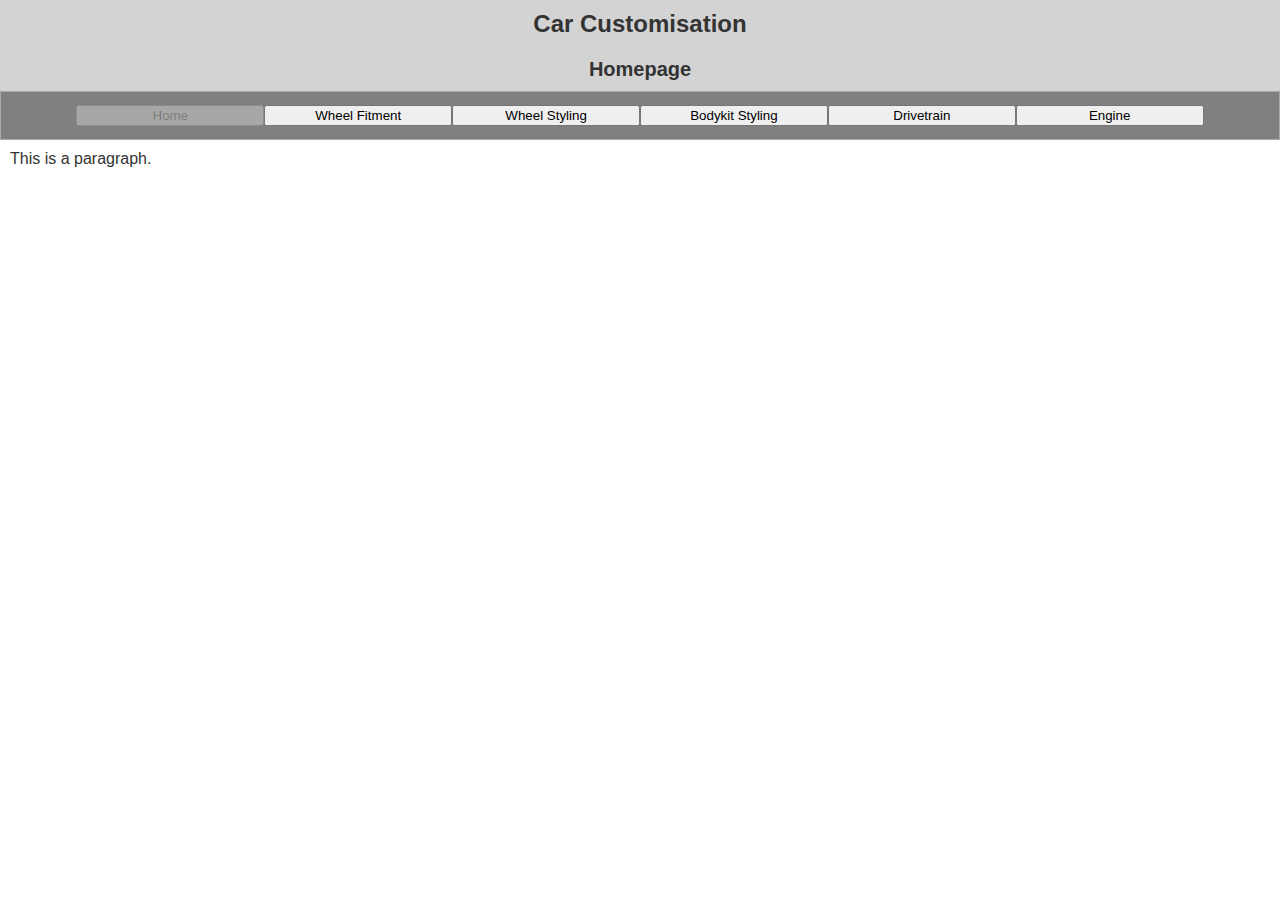
==== index.html @ aa130cc3 "Attempt to link button to webpage" ====
<!DOCTYPE html>
<html>
    <link rel="stylesheet" href="stylesheet.css">
    <scripts src="script.js"> </scripts>
    <head>
        <title> Car Customisation </title>
    </head>
    <body>
        <h1> Car Customisation </h1>
        <h2> Homepage </h2>
        <div class="button-group">
            <button id="homepage" 
                    class="disabled-button"
                    disabled> 
                    Home 
            </button>
            <button id="wheel-fitment" 
                    class="working-button"
                    onclick="document.location='wheel-fitment.html'"> 
                    Wheel Fitment 
            </button>
            <button id="wheel-styling"
                    class="working-button"> 
                    Wheel Styling 
            </button>
            <button id="bodykit-styling"
                    class="working-button"> 
                    Bodykit Styling 
            </button>
            <button id="drivetrain"
                    class="working-button"> 
                    Drivetrain
            </button>
            <button id="engine"
                    class="working-button"> 
                    Engine 
            </button>
        </div>
        <p>  
            This is a paragraph.
        </p>
    </body>
</html>
---- stylesheet.css ----
body 
{
    background-color: white;
    font-family: Arial, sans-serif;
    margin: 0;
    padding: 0;
}

h1 
{
    background-color:lightgrey;
    color: #333;
    text-align: center;
    font-size: 24px;
    margin: 0;
    padding: 10px;
}

h2 
{
    background-color:lightgrey;
    color: #333;
    text-align: center;
    font-size: 20px;
    margin: 0;
    padding: 10px;
}

.working-button 
{
    width: 15%;
    cursor: pointer;
}

.disabled-button 
{
    width: 15%;
    cursor: not-allowed;

}

.button-group 
{ 
    background-color: grey;
    border: darkgrey 1px solid;
    color: #333;
    display:flex;
    justify-content: center;
    padding: 1%;
}

p {
    color: #333;
    font-size: 16px;
    margin: 0;
    padding: 10px;
}
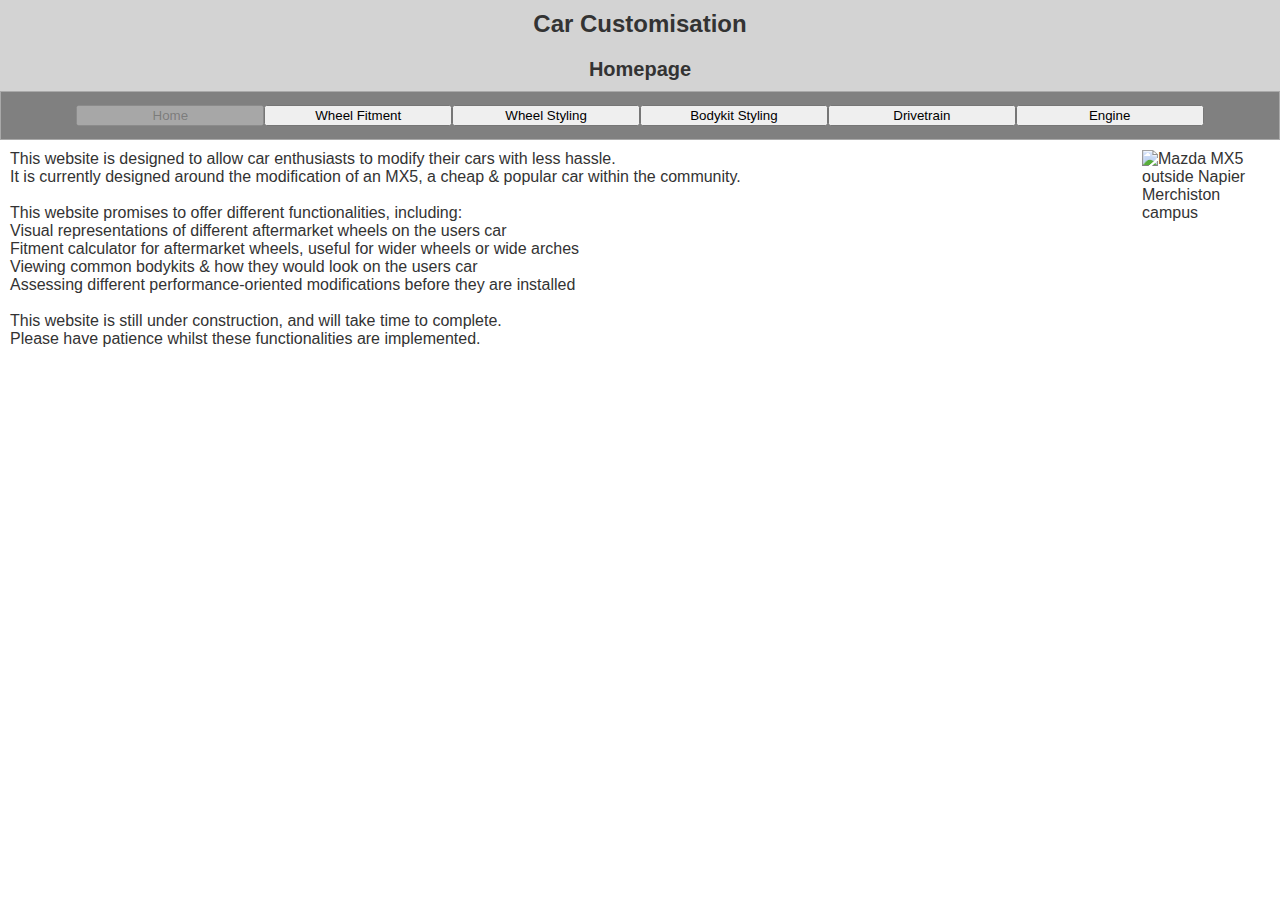
==== commit dee25039: "Homepage & Wheel Fitment" ====
--- a/index.html
+++ b/index.html
@@ -20,24 +20,44 @@
                     Wheel Fitment 
             </button>
             <button id="wheel-styling"
-                    class="working-button"> 
+                    class="working-button"
+                    onClick="document.location='wheel-styling.html'"> 
                     Wheel Styling 
             </button>
             <button id="bodykit-styling"
-                    class="working-button"> 
+                    class="working-button"
+                    onClick="document.location='bodykit-styling.html'"> 
                     Bodykit Styling 
             </button>
             <button id="drivetrain"
-                    class="working-button"> 
+                    class="working-button"
+                    onClick="document.location='drivetrain.html'"> 
                     Drivetrain
             </button>
             <button id="engine"
-                    class="working-button"> 
+                    class="working-button"
+                    onClick="document.location='engine.html'"> 
                     Engine 
             </button>
         </div>
         <p>  
-            This is a paragraph.
+			<img 
+				src="merchiston_mx5.jpg" alt="Mazda MX5 outside Napier Merchiston campus"
+				style="float:right; width:128px; height:128px"
+			>
+            This website is designed to allow car enthusiasts to modify their 
+			cars with less hassle. 
+			<br> It is currently designed around the modification of an MX5, a cheap & 
+			popular car within the community. 
+			<br><br>
+			This website promises to offer different functionalities, including:
+			<br> Visual representations of different aftermarket wheels on the users car
+			<br> Fitment calculator for aftermarket wheels, useful for wider wheels or wide arches
+			<br> Viewing common bodykits & how they would look on the users car 
+			<br> Assessing different performance-oriented modifications before they are installed
+			<br><br>
+            This website is still under construction, and will take time to complete. 
+			<br> Please have patience whilst these functionalities are implemented. 
         </p>
     </body>
-</html>+</html>
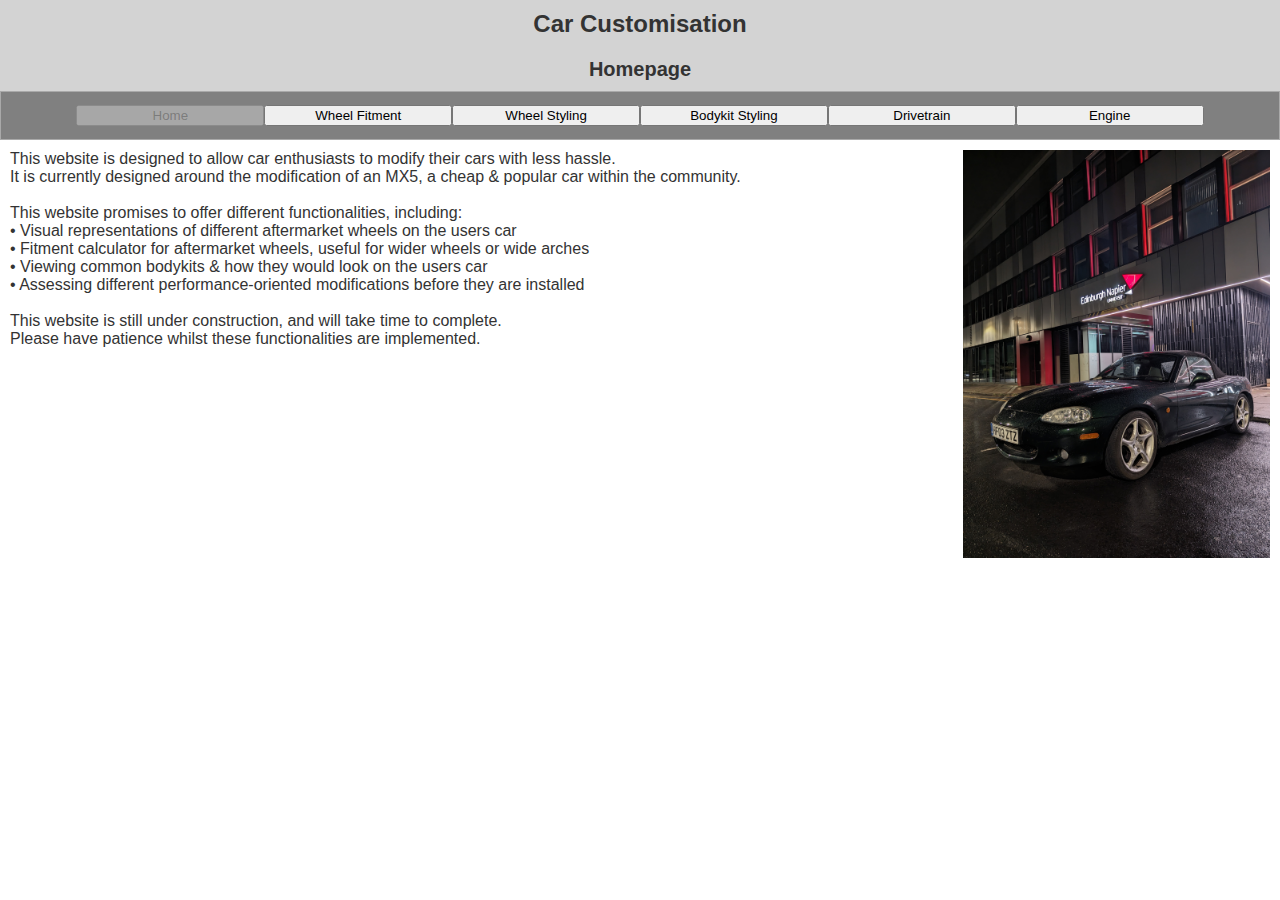
==== commit d86a651b: "Upload image" ====
--- a/index.html
+++ b/index.html
@@ -42,19 +42,20 @@
         </div>
         <p>  
 			<img 
-				src="merchiston_mx5.jpg" alt="Mazda MX5 outside Napier Merchiston campus"
-				style="float:right; width:128px; height:128px"
+				src="merchiston_MX5.jpg" alt="Mazda MX5 outside Napier Merchiston campus"
+				style="float:right; width:307px; height:408px"
 			>
+
             This website is designed to allow car enthusiasts to modify their 
 			cars with less hassle. 
 			<br> It is currently designed around the modification of an MX5, a cheap & 
 			popular car within the community. 
 			<br><br>
 			This website promises to offer different functionalities, including:
-			<br> Visual representations of different aftermarket wheels on the users car
-			<br> Fitment calculator for aftermarket wheels, useful for wider wheels or wide arches
-			<br> Viewing common bodykits & how they would look on the users car 
-			<br> Assessing different performance-oriented modifications before they are installed
+			<br> • Visual representations of different aftermarket wheels on the users car
+			<br> • Fitment calculator for aftermarket wheels, useful for wider wheels or wide arches
+			<br> • Viewing common bodykits & how they would look on the users car 
+			<br> • Assessing different performance-oriented modifications before they are installed
 			<br><br>
             This website is still under construction, and will take time to complete. 
 			<br> Please have patience whilst these functionalities are implemented. 
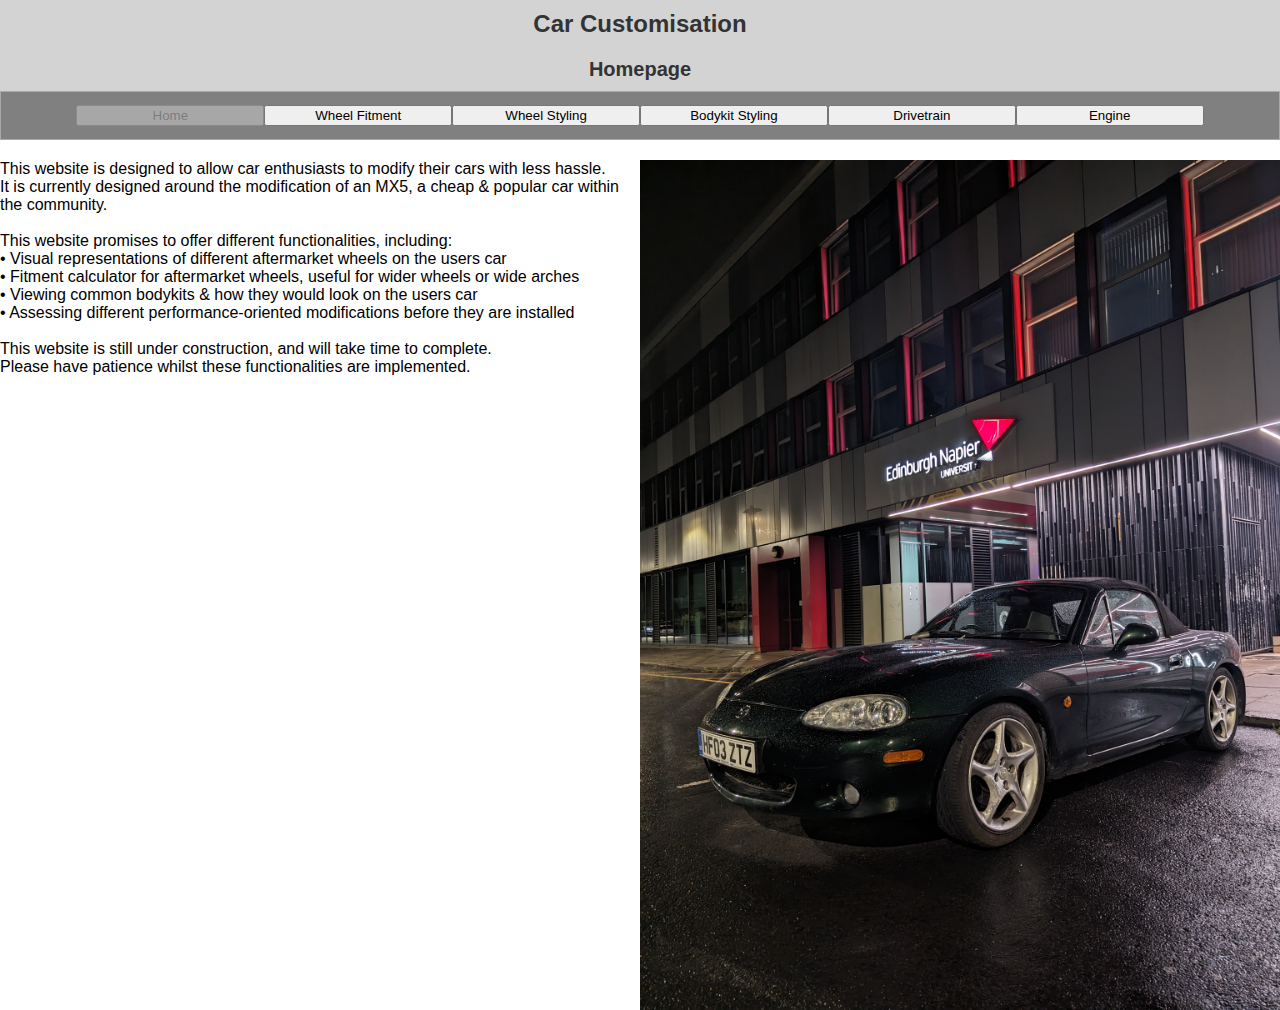
==== commit eef565d7: "Lots" ====
--- a/index.html
+++ b/index.html
@@ -1,13 +1,15 @@
 <!DOCTYPE html>
 <html>
     <link rel="stylesheet" href="stylesheet.css">
-    <scripts src="script.js"> </scripts>
+
     <head>
         <title> Car Customisation </title>
     </head>
+
     <body>
         <h1> Car Customisation </h1>
         <h2> Homepage </h2>
+
         <div class="button-group">
             <button id="homepage" 
                     class="disabled-button"
@@ -40,13 +42,16 @@
                     Engine 
             </button>
         </div>
-        <p>  
-			<img 
-				src="merchiston_MX5.jpg" alt="Mazda MX5 outside Napier Merchiston campus"
-				style="float:right; width:307px; height:408px"
-			>
+        
+        <p> 
+			<div>
+				<img 
+			 		src="Supporting Files\merchiston_MX5.jpg" 
+					alt="Mazda MX5 outside Napier Merchiston campus"
+					style="float:right; width:50%">
+            </div>
 
-            This website is designed to allow car enthusiasts to modify their 
+			This website is designed to allow car enthusiasts to modify their 
 			cars with less hassle. 
 			<br> It is currently designed around the modification of an MX5, a cheap & 
 			popular car within the community. 
--- a/stylesheet.css
+++ b/stylesheet.css
@@ -1,3 +1,4 @@
+/* General body of all pages */
 body 
 {
     background-color: white;
@@ -6,6 +7,7 @@
     padding: 0;
 }
 
+/* Header of all pages */
 h1 
 {
     background-color:lightgrey;
@@ -16,6 +18,7 @@
     padding: 10px;
 }
 
+/* Webpage title */
 h2 
 {
     background-color:lightgrey;
@@ -26,6 +29,7 @@
     padding: 10px;
 }
 
+/* Buttons in navigation bar */
 .working-button 
 {
     width: 15%;
@@ -39,6 +43,7 @@
 
 }
 
+/* Navigation bar */
 .button-group 
 { 
     background-color: grey;
@@ -49,9 +54,69 @@
     padding: 1%;
 }
 
+/* Paragraphs in all pages */
 p {
     color: #333;
     font-size: 16px;
     margin: 0;
     padding: 10px;
+}
+
+/* Dropdown menu container*/
+.dropdown
+{
+    position: relative;
+    display: inline-block;
+}
+
+/* Dropdown menu button */
+.dropbtn
+{
+    border: darkgrey 1px solid;
+    color: #333;
+    padding: 2%;
+}
+
+/* Dropdown menu content */
+.dropdown-content
+{
+    display: none;
+    position: absolute;
+    min-width: 160px;
+    z-index: 1;
+}
+
+/* Hover effect on dropdown menu */
+.dropdown:hover .dropdown-content
+{
+    display: inline-block;
+} 
+
+/* Hover effect on dropdown menu button */
+.dropdown:hover .dropbtn
+{
+    cursor: pointer;
+}
+
+/* Dropdown menu links */
+.dropdown-content a
+{
+    color: #333;
+    padding: 12px 16px;
+    text-decoration: none;
+    display: block;
+    border: darkgrey 1px solid;
+    background-color: rgb(238, 238, 238);
+}
+
+/* Hover effect on dropdown menu links */
+.dropdown-content a:hover
+{
+    background-color: lightgrey;
+}
+
+/* Hide text */
+.hidden-text
+{
+    display: none;
 }